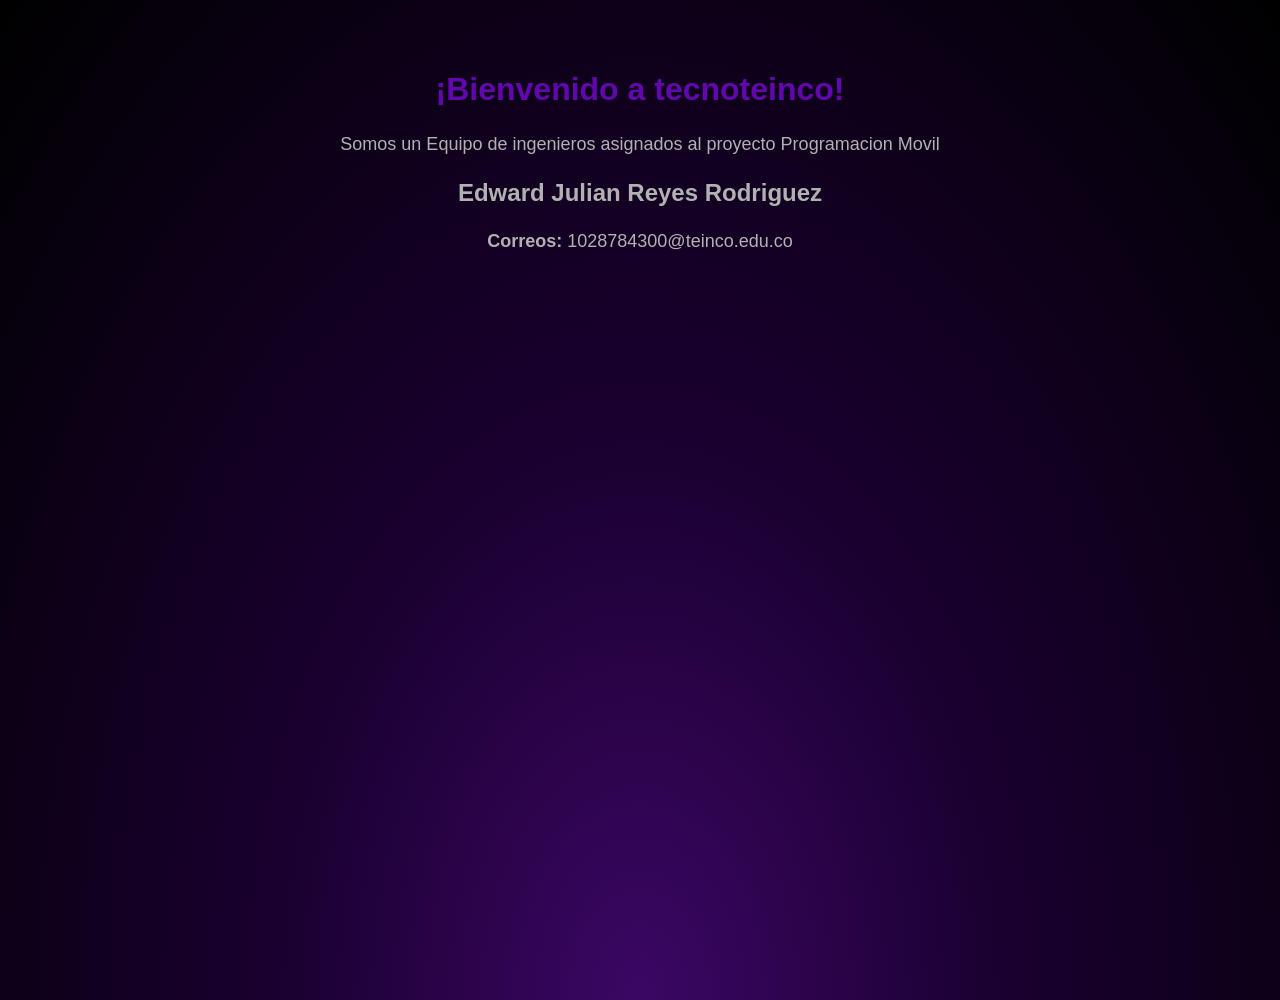
==== Intrateinco.html @ 63dad647 "primer commit para probar la primera version" ====
<!DOCTYPE html>
<html lang="en">
<head>
    <meta charset="UTF-8">
    <meta name="viewport" content="width=device-width, initial-scale=1.0">
    <title>proyecto Programacion Movil</title>
    <link rel="stylesheet" href="estilos.css">
</head>
<body>
    <div>
    <h1>¡Bienvenido a tecnoteinco!</h1>
    <p>Somos un Equipo de ingenieros asignados al proyecto Programacion Movil</p>
    <h2>Edward Julian Reyes Rodriguez</h2>
    <p><strong>Correos:</strong> 1028784300@teinco.edu.co</p>
    </div>
</body>
</html>
---- estilos.css ----
body {
  font-family: Arial, sans-serif;
  color: #b1b1b1;
  text-align: center;
  padding: 50px 20px;
  min-height: 100vh;
  margin: 0;
  background: radial-gradient(ellipse at bottom center, #3b0764 0%, #1a0030 40%, #000000 100%);
}
h1 {
  color: #6207ad;
}
p {
  font-size: 18px;
  line-height: 1.6;
  max-width: 600px;
  margin: 20px auto;
}
a {
  color: #3498db;
  text-decoration: none;
  font-weight: bold;
}
a:hover {
  text-decoration: underline;
}
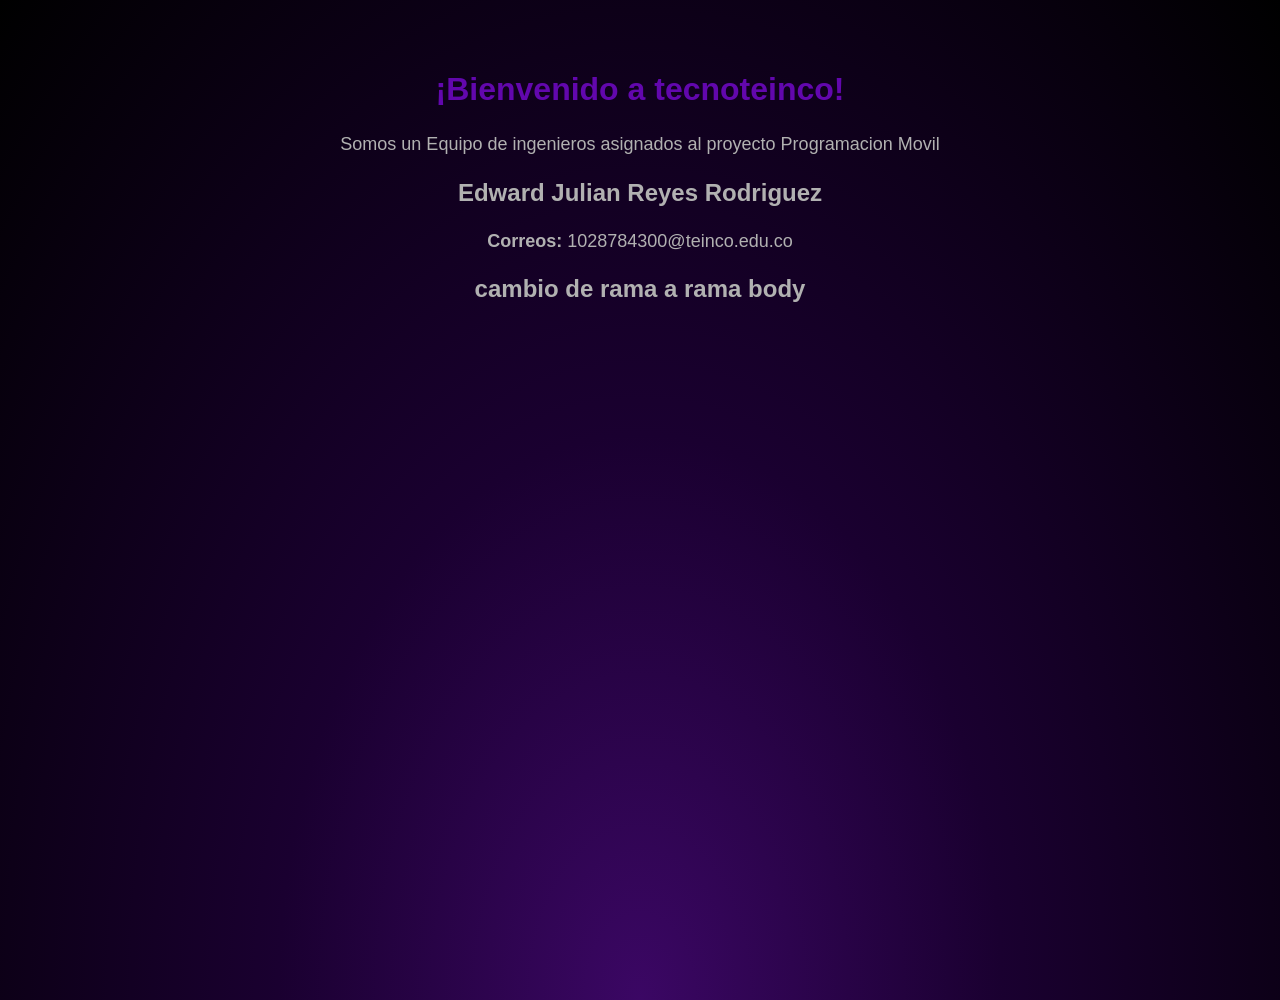
==== commit 11527adf: "cambio de rama a rama body" ====
--- a/Intrateinco.html
+++ b/Intrateinco.html
@@ -7,11 +7,14 @@
     <link rel="stylesheet" href="estilos.css">
 </head>
 <body>
-    <div>
+
     <h1>¡Bienvenido a tecnoteinco!</h1>
     <p>Somos un Equipo de ingenieros asignados al proyecto Programacion Movil</p>
     <h2>Edward Julian Reyes Rodriguez</h2>
     <p><strong>Correos:</strong> 1028784300@teinco.edu.co</p>
-    </div>
+
+    <h2>cambio de rama a rama body</h2>
+
+
 </body>
 </html>
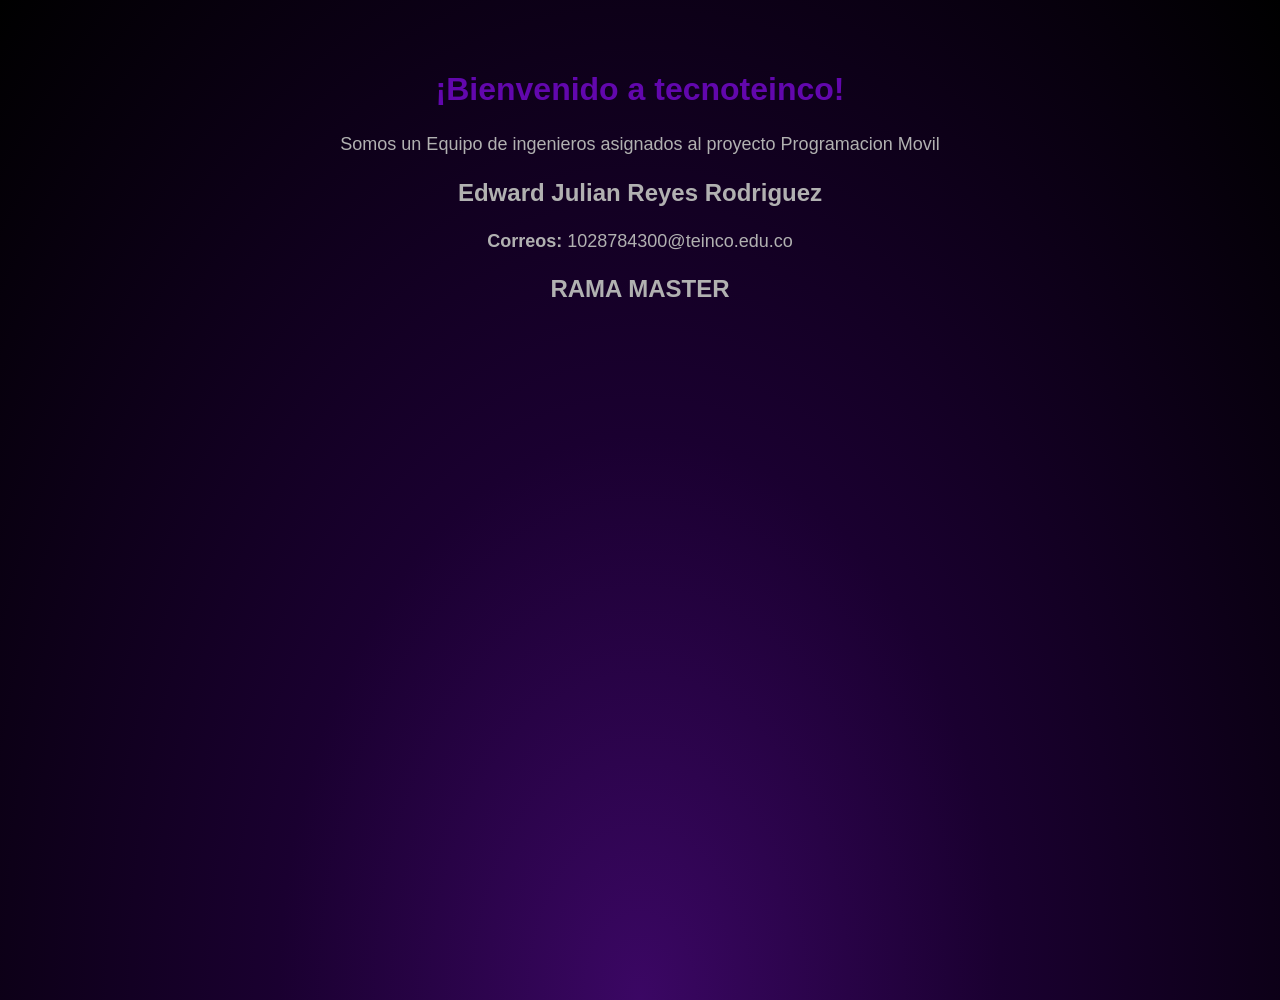
==== commit 72cf1a7c: "cambio de texto master" ====
--- a/Intrateinco.html
+++ b/Intrateinco.html
@@ -13,7 +13,7 @@
     <h2>Edward Julian Reyes Rodriguez</h2>
     <p><strong>Correos:</strong> 1028784300@teinco.edu.co</p>
 
-    <h2>cambio de rama a rama body</h2>
+    <h2>RAMA MASTER</h2>
 
 
 </body>
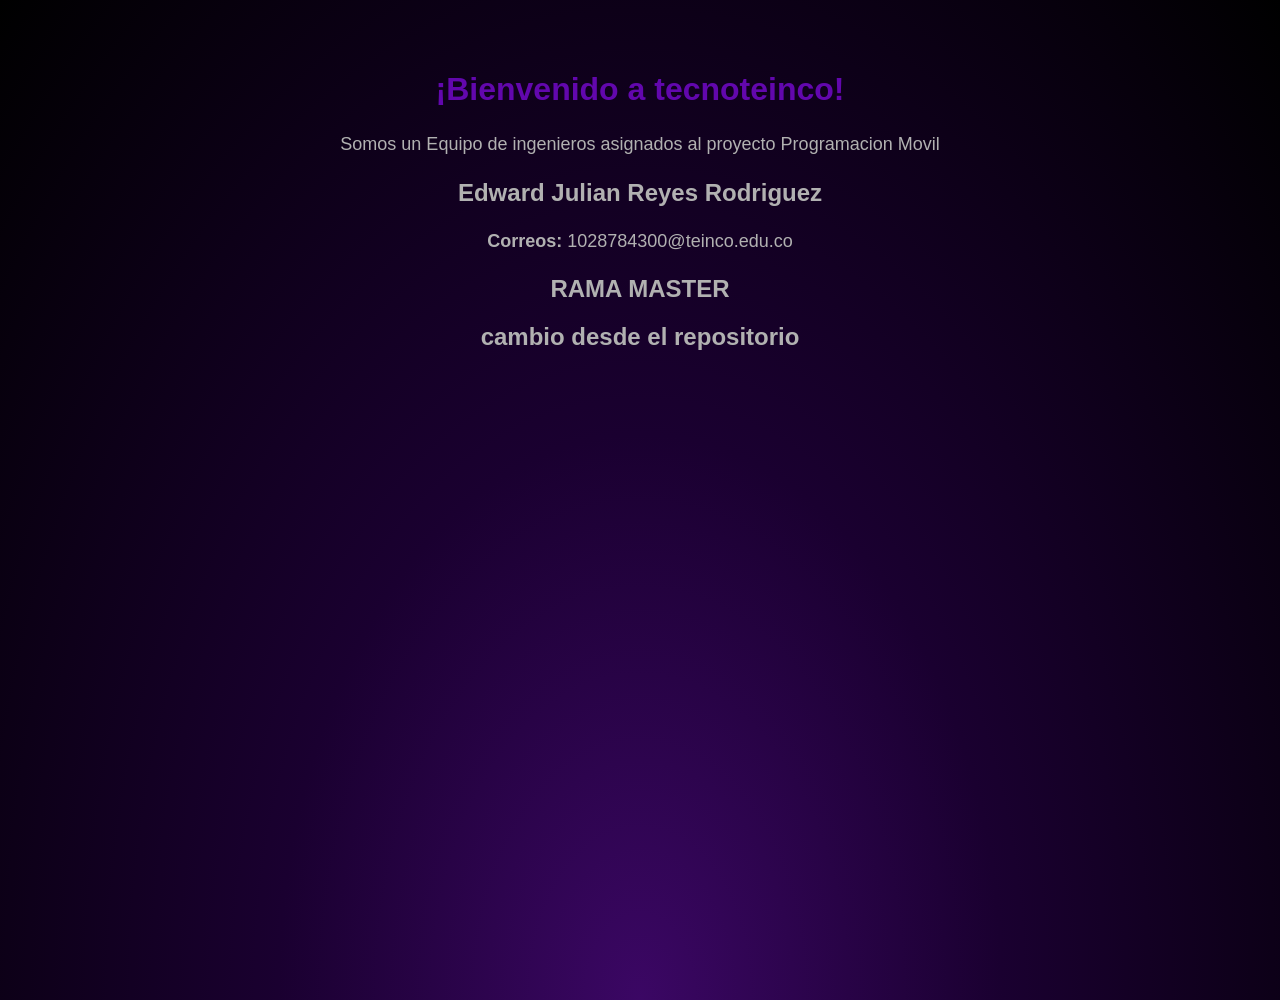
==== commit 9f59c925: "se agrega cambio desde el repositorio de github" ====
--- a/Intrateinco.html
+++ b/Intrateinco.html
@@ -14,7 +14,8 @@
     <p><strong>Correos:</strong> 1028784300@teinco.edu.co</p>
 
     <h2>RAMA MASTER</h2>
+    <h2>cambio desde el repositorio</h2>
 
 
 </body>
-</html>+</html>
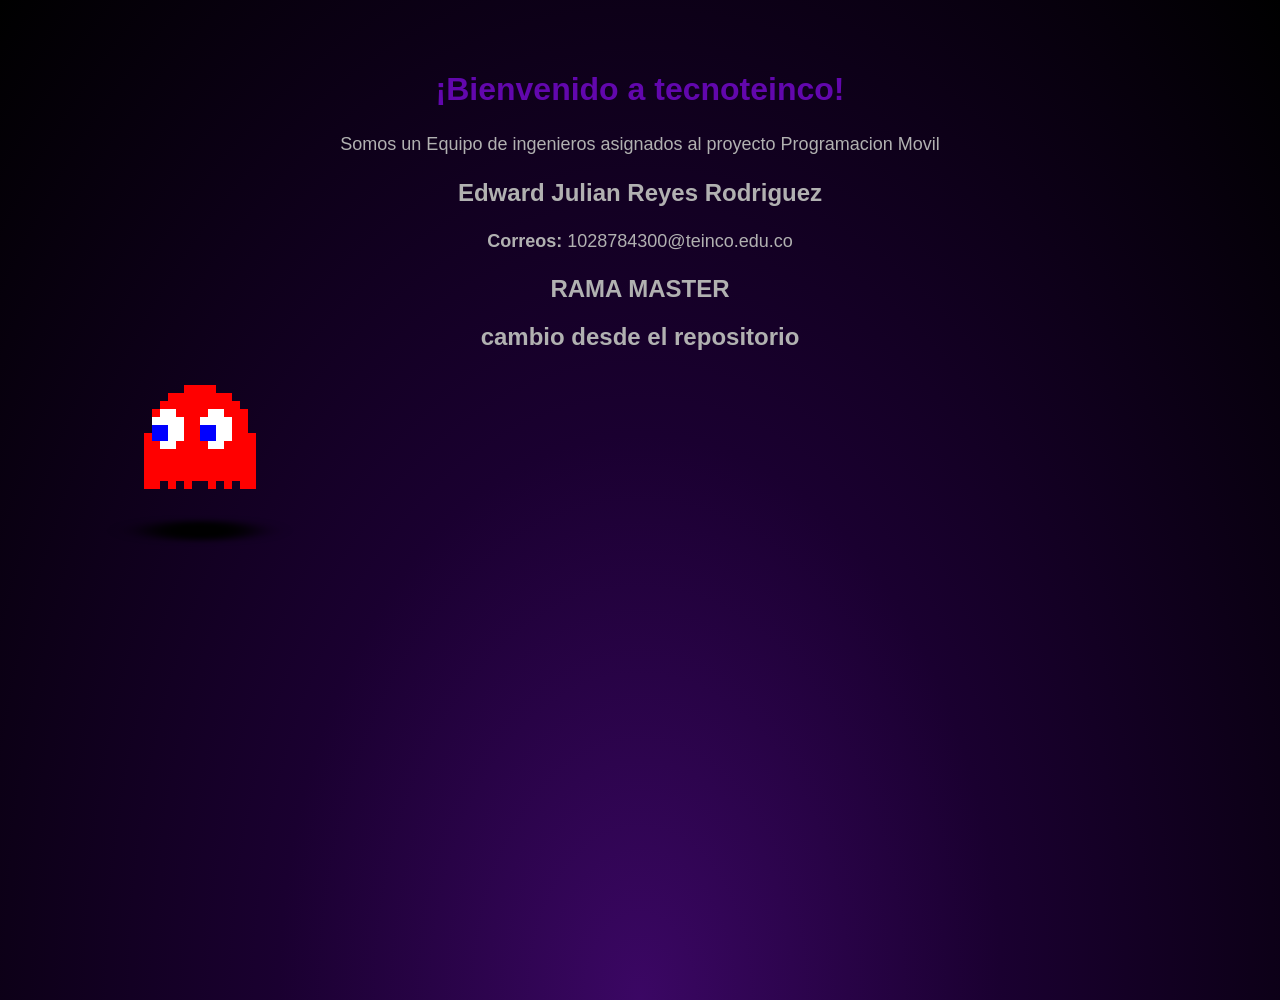
==== commit 122ec66d: "se agrega edicion al proyecto" ====
--- a/Intrateinco.html
+++ b/Intrateinco.html
@@ -17,5 +17,48 @@
     <h2>cambio desde el repositorio</h2>
 
 
+
+<!-- From Uiverse.io by BlackisPlay --> 
+<div id="ghost">
+  <div id="red">
+    <div id="pupil"></div>
+    <div id="pupil1"></div>
+    <div id="eye"></div>
+    <div id="eye1"></div>
+    <div id="top0"></div>
+    <div id="top1"></div>
+    <div id="top2"></div>
+    <div id="top3"></div>
+    <div id="top4"></div>
+    <div id="st0"></div>
+    <div id="st1"></div>
+    <div id="st2"></div>
+    <div id="st3"></div>
+    <div id="st4"></div>
+    <div id="st5"></div>
+    <div id="an1"></div>
+    <div id="an2"></div>
+    <div id="an3"></div>
+    <div id="an4"></div>
+    <div id="an5"></div>
+    <div id="an6"></div>
+    <div id="an7"></div>
+    <div id="an8"></div>
+    <div id="an9"></div>
+    <div id="an10"></div>
+    <div id="an11"></div>
+    <div id="an12"></div>
+    <div id="an13"></div>
+    <div id="an14"></div>
+    <div id="an15"></div>
+    <div id="an16"></div>
+    <div id="an17"></div>
+    <div id="an18"></div>
+  </div>
+  <div id="shadow"></div>
+</div>
+
+
+
 </body>
 </html>
--- a/estilos.css
+++ b/estilos.css
@@ -16,11 +16,325 @@
   max-width: 600px;
   margin: 20px auto;
 }
-a {
-  color: #3498db;
-  text-decoration: none;
-  font-weight: bold;
-}
-a:hover {
-  text-decoration: underline;
-}
+
+
+
+
+/* From Uiverse.io by BlackisPlay */ 
+#ghost {
+  position: relative;
+  scale: 0.8;
+}
+
+#red {
+  animation: upNDown infinite 0.5s;
+  position: relative;
+  width: 140px;
+  height: 140px;
+  display: grid;
+  grid-template-columns: repeat(14, 1fr);
+  grid-template-rows: repeat(14, 1fr);
+  grid-column-gap: 0px;
+  grid-row-gap: 0px;
+  grid-template-areas:
+    "a1  a2  a3  a4  a5  top0  top0  top0  top0  a10 a11 a12 a13 a14"
+    "b1  b2  b3  top1 top1 top1 top1 top1 top1 top1 top1 b12 b13 b14"
+    "c1 c2 top2 top2 top2 top2 top2 top2 top2 top2 top2 top2 c13 c14"
+    "d1 top3 top3 top3 top3 top3 top3 top3 top3 top3 top3 top3 top3 d14"
+    "e1 top3 top3 top3 top3 top3 top3 top3 top3 top3 top3 top3 top3 e14"
+    "f1 top3 top3 top3 top3 top3 top3 top3 top3 top3 top3 top3 top3 f14"
+    "top4 top4 top4 top4 top4 top4 top4 top4 top4 top4 top4 top4 top4 top4"
+    "top4 top4 top4 top4 top4 top4 top4 top4 top4 top4 top4 top4 top4 top4"
+    "top4 top4 top4 top4 top4 top4 top4 top4 top4 top4 top4 top4 top4 top4"
+    "top4 top4 top4 top4 top4 top4 top4 top4 top4 top4 top4 top4 top4 top4"
+    "top4 top4 top4 top4 top4 top4 top4 top4 top4 top4 top4 top4 top4 top4"
+    "top4 top4 top4 top4 top4 top4 top4 top4 top4 top4 top4 top4 top4 top4"
+    "st0 st0 an4 st1 an7 st2 an10 an10 st3 an13 st4 an16 st5 st5"
+    "an1 an2 an3 an5 an6 an8 an9 an9 an11 an12 an14 an15 an17 an18";
+}
+
+@keyframes upNDown {
+  0%,
+  49% {
+    transform: translateY(0px);
+  }
+  50%,
+  100% {
+    transform: translateY(-10px);
+  }
+}
+
+#top0,
+#top1,
+#top2,
+#top3,
+#top4,
+#st0,
+#st1,
+#st2,
+#st3,
+#st4,
+#st5 {
+  background-color: red;
+}
+
+#top0 {
+  grid-area: top0;
+}
+
+#top1 {
+  grid-area: top1;
+}
+
+#top2 {
+  grid-area: top2;
+}
+
+#top3 {
+  grid-area: top3;
+}
+
+#top4 {
+  grid-area: top4;
+}
+
+#st0 {
+  grid-area: st0;
+}
+
+#st1 {
+  grid-area: st1;
+}
+
+#st2 {
+  grid-area: st2;
+}
+
+#st3 {
+  grid-area: st3;
+}
+
+#st4 {
+  grid-area: st4;
+}
+
+#st5 {
+  grid-area: st5;
+}
+
+#an1 {
+  grid-area: an1;
+  animation: flicker0 infinite 0.5s;
+}
+
+#an18 {
+  grid-area: an18;
+  animation: flicker0 infinite 0.5s;
+}
+
+#an2 {
+  grid-area: an2;
+  animation: flicker1 infinite 0.5s;
+}
+
+#an17 {
+  grid-area: an17;
+  animation: flicker1 infinite 0.5s;
+}
+
+#an3 {
+  grid-area: an3;
+  animation: flicker1 infinite 0.5s;
+}
+
+#an16 {
+  grid-area: an16;
+  animation: flicker1 infinite 0.5s;
+}
+
+#an4 {
+  grid-area: an4;
+  animation: flicker1 infinite 0.5s;
+}
+
+#an15 {
+  grid-area: an15;
+  animation: flicker1 infinite 0.5s;
+}
+
+#an6 {
+  grid-area: an6;
+  animation: flicker0 infinite 0.5s;
+}
+
+#an12 {
+  grid-area: an12;
+  animation: flicker0 infinite 0.5s;
+}
+
+#an7 {
+  grid-area: an7;
+  animation: flicker0 infinite 0.5s;
+}
+
+#an13 {
+  grid-area: an13;
+  animation: flicker0 infinite 0.5s;
+}
+
+#an9 {
+  grid-area: an9;
+  animation: flicker1 infinite 0.5s;
+}
+
+#an10 {
+  grid-area: an10;
+  animation: flicker1 infinite 0.5s;
+}
+
+#an8 {
+  grid-area: an8;
+  animation: flicker0 infinite 0.5s;
+}
+
+#an11 {
+  grid-area: an11;
+  animation: flicker0 infinite 0.5s;
+}
+
+@keyframes flicker0 {
+  0%,
+  49% {
+    background-color: red;
+  }
+  50%,
+  100% {
+    background-color: transparent;
+  }
+}
+
+@keyframes flicker1 {
+  0%,
+  49% {
+    background-color: transparent;
+  }
+  50%,
+  100% {
+    background-color: red;
+  }
+}
+
+#eye {
+  width: 40px;
+  height: 50px;
+  position: absolute;
+  top: 30px;
+  left: 10px;
+}
+
+#eye::before {
+  content: "";
+  background-color: white;
+  width: 20px;
+  height: 50px;
+  transform: translateX(10px);
+  display: block;
+  position: absolute;
+}
+
+#eye::after {
+  content: "";
+  background-color: white;
+  width: 40px;
+  height: 30px;
+  transform: translateY(10px);
+  display: block;
+  position: absolute;
+}
+
+#eye1 {
+  width: 40px;
+  height: 50px;
+  position: absolute;
+  top: 30px;
+  right: 30px;
+}
+
+#eye1::before {
+  content: "";
+  background-color: white;
+  width: 20px;
+  height: 50px;
+  transform: translateX(10px);
+  display: block;
+  position: absolute;
+}
+
+#eye1::after {
+  content: "";
+  background-color: white;
+  width: 40px;
+  height: 30px;
+  transform: translateY(10px);
+  display: block;
+  position: absolute;
+}
+
+#pupil {
+  width: 20px;
+  height: 20px;
+  background-color: blue;
+  position: absolute;
+  top: 50px;
+  left: 10px;
+  z-index: 1;
+  animation: eyesMovement infinite 3s;
+}
+
+#pupil1 {
+  width: 20px;
+  height: 20px;
+  background-color: blue;
+  position: absolute;
+  top: 50px;
+  right: 50px;
+  z-index: 1;
+  animation: eyesMovement infinite 3s;
+}
+
+@keyframes eyesMovement {
+  0%,
+  49% {
+    transform: translateX(0px);
+  }
+  50%,
+  99% {
+    transform: translateX(10px);
+  }
+  100% {
+    transform: translateX(0px);
+  }
+}
+
+#shadow {
+  background-color: black;
+  width: 140px;
+  height: 140px;
+  position: absolute;
+  border-radius: 50%;
+  transform: rotateX(80deg);
+  filter: blur(20px);
+  top: 80%;
+  animation: shadowMovement infinite 0.5s;
+}
+
+@keyframes shadowMovement {
+  0%,
+  49% {
+    opacity: 0.5;
+  }
+  50%,
+  100% {
+    opacity: 0.2;
+  }
+}
